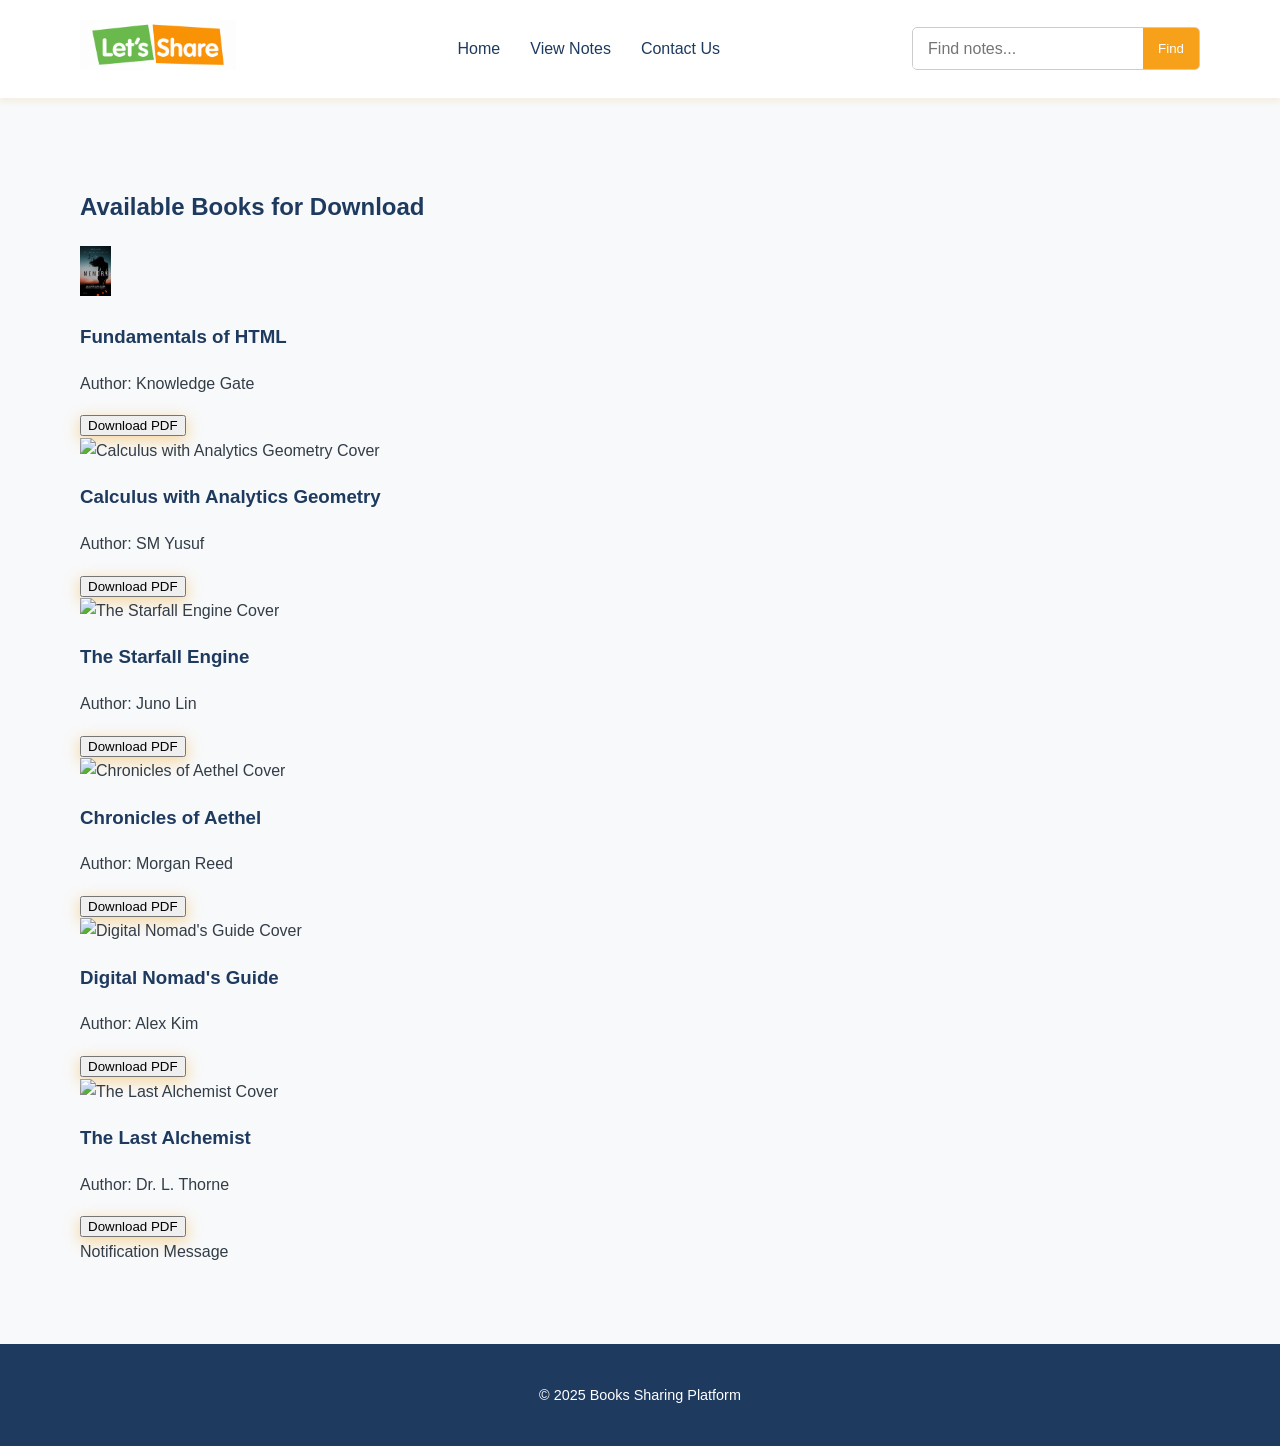
==== Books.html @ d98323ed "Add files via upload" ====
<!DOCTYPE html>
<html lang="en">
<head>
    <meta charset="UTF-8">
    <meta name="viewport" content="width=device-width, initial-scale=1.0">
    <title>Let's Share Books Library</title>
    <link rel="icon" type="image/png" href="images/Blue_Minimalist_Smart_Share_Technology_Logo-removebg-preview.png">
    <link rel="stylesheet" href="style.css">
        <!-- Load Tailwind CSS -->
    <script src="https://cdn.tailwindcss.com"></script>
        <style>
        /* Custom styles for a premium light theme, matching the provided image */
        :root {
            --primary-accent: #f59e0b; /* Orange/Yellow */
            --green-accent: #10b981; /* Green for logo (similar to the image) */
            --bg-light: #f8f9fa; /* Light grey/off-white */
            --card-light: #ffffff; /* Pure white for cards */
            --text-dark: #343a40; /* Dark grey for text */
            --text-muted: #6c757d; /* Muted grey for secondary text */
        }
        body {
            font-family: 'Inter', sans-serif;
            background-color: var(--bg-light); /* Apply light background to body */
        }
        .download-button {
            transition: all 0.3s ease;
            /* Box shadow uses the primary accent color */
            box-shadow: 0 4px 15px rgba(245, 158, 11, 0.4);
        }
        .download-button:hover {
            background-color: #d97706; /* Darker orange on hover */
            transform: translateY(-2px);
            box-shadow: 0 6px 20px rgba(245, 158, 11, 0.6);
        }
        header img{
            height: 50px;
        }
        footer {
    text-align: center;
    padding: 25px;
    background-color: var(--color-primary); /* Dark Navy Footer */
    color: var(--color-light);
    font-size: 0.9em;
    margin-top: 40px;
}
    </style>
        <script>
        // Array of mock book data
        const books = [
            {
                id: 1,
                title: "Fundamentals of HTML",
                author: "Knowledge Gate",
                coverUrl: "images/asdasd.png",
                downloadLink: "https://drive.google.com/file/d/1vGB7gHiRfBNX4cTZMDPtwU75SLCnD-1H/view?usp=sharing"
                 // Replace with actual book file URL
            },
            {
                id: 2,
                title: "Calculus with Analytics Geometry",
                author: "SM Yusuf",
                coverUrl: "https://placehold.co/400x600/f8f9fa/f59e0b?text=Math+Book",
                downloadLink: "#"
            },
            {
                id: 3,
                title: "The Starfall Engine",
                author: "Juno Lin",
                coverUrl: "https://placehold.co/400x600/f8f9fa/f59e0b?text=Fiction",
                downloadLink: "#"
            },
            {
                id: 4,
                title: "Chronicles of Aethel",
                author: "Morgan Reed",
                coverUrl: "https://placehold.co/400x600/f8f9fa/f59e0b?text=Fantasy",
                downloadLink: "#"
            },
            {
                id: 5,
                title: "Digital Nomad's Guide",
                author: "Alex Kim",
                coverUrl: "https://placehold.co/400x600/f8f9fa/f59e0b?text=Business",
                downloadLink: "#"
            },
            {
                id: 6,
                title: "The Last Alchemist",
                author: "Dr. L. Thorne",
                coverUrl: "https://placehold.co/400x600/f8f9fa/f59e0b?text=Science",
                downloadLink: "#"
            },
        ];

        // Function to handle the download action
        function downloadBook(title, url) {
            console.log(`Attempting to download: ${title}`);

            const a = document.createElement('a');
            a.href = url;
            a.download = title.replace(/\s/g, '_') + '.pdf'; // Suggests a filename
            document.body.appendChild(a);
            a.click();
            document.body.removeChild(a);

            // Using the custom notification instead of alert()
            showNotification(`Starting download for "${title}"...`);
        }

        // Custom notification function
        function showNotification(message) {
            const notification = document.getElementById('notification');
            notification.textContent = message;
            // Ensure element is visible before transitioning
            notification.classList.remove('hidden', 'opacity-0', 'translate-y-full');
            notification.classList.add('opacity-100', 'translate-y-0');

            setTimeout(() => {
                // Start fade-out and move-down transition
                notification.classList.remove('opacity-100', 'translate-y-0');
                notification.classList.add('opacity-0', 'translate-y-full');
                // Hide element after transition completes
                setTimeout(() => notification.classList.add('hidden'), 500);
            }, 3000);
        }

        // Function to dynamically render book cards
        function renderBooks() {
            const container = document.getElementById('books-container');
            container.innerHTML = books.map(book => `
                <div class="bg-card-light p-4 rounded-xl shadow-md transition duration-300 hover:shadow-lg flex flex-col items-center border border-gray-100">
                    <!-- Book Cover Image -->
                    <div class="w-full aspect-[2/3] overflow-hidden rounded-lg shadow-sm mb-4">
                        <img src="${book.coverUrl}" alt="${book.title} Cover"
                             class="w-full h-full object-cover"
                             onerror="this.onerror=null;this.src='https://placehold.co/400x600/ccc/333?text=No+Cover';"
                        >
                    </div>

                    <!-- Book Details -->
                    <div class="text-center w-full mb-4">
                        <h3 class="text-lg font-bold text-text-dark mb-1" title="${book.title}">${book.title}</h3>
                        <p class="text-xs text-text-muted">Author: ${book.author}</p>
                    </div>

                    <!-- Download Button -->
                    <button
                        onclick="downloadBook('${book.title.replace(/'/g, "\\'")}', '${book.downloadLink}')"
                        class="download-button w-full py-2 px-4 bg-yellow-600 text-white font-semibold rounded-lg uppercase tracking-wider text-sm hover:bg-yellow-700"
                    >
                        Download PDF
                    </button>
                </div>
            `).join('');
        }

        window.onload = renderBooks;
    </script>
</head>
<body>

    <header>
       <a href="index.html"><img src="images/Gemini_Generated_Image_vdewpxvdewpxvdew.png" alt="Let's Learn Logo"></a>
        <nav>
            <ul>
                <li><a href="#">Home</a></li>
                <li><a href="#notes-section">View Notes</a></li>
                <li><a href="contactus.html">Contact Us</a></li>
            </ul>
        </nav>
        <!-- Search bar -->
        <div class="search-bar">
            <input type="text" placeholder="Find notes..." id="search-input">
            <button type="button" id="search-btn">Find</button>
        </div>
    </header>
    <body class="min-h-screen text-text-dark">



    <!-- Main Content Area -->
    <main class="max-w-7xl mx-auto py-12 px-4 sm:px-6 lg:px-8">
        
        <!-- Large Rounded Content Wrapper (Matching image's central box) -->
        <div class="bg-white p-6 sm:p-10 rounded-3xl shadow-xl border border-gray-100">

            <h2 class="text-3xl font-bold text-gray-800 mb-8 sm:mb-10">
                Available Books for Download
            </h2>

            <!-- Books Grid Container -->
            <div id="books-container" class="grid grid-cols-2 sm:grid-cols-3 lg:grid-cols-4 xl:grid-cols-6 gap-6 sm:gap-8">
                <!-- Book cards will be injected here by JavaScript -->
            </div>
        </div>
        
        <!-- Custom Notification/Message Box -->
        <div id="notification"
             class="fixed bottom-6 right-6 bg-yellow-600 text-white px-6 py-3 rounded-lg shadow-2xl font-semibold transition-all duration-500 transform translate-y-full opacity-0 hidden z-50">
            Notification Message
        </div>

    </main>
       <footer>
        <p>&copy; 2025 Books Sharing Platform</p>
    </footer>


</body>
</body>
</html>
---- style.css ----
/* --- 1. Premium Global Styles and Typography --- */

:root {
    /* Define primary colors for easier theme changes */
    --color-primary: #1e3a5f; /* Deep Navy Blue */
    --color-accent: #f7a01a;  /* Soft Academic Gold/Orange */
    --color-background: #f8f9fa; /* Off-White/Light Gray background */
    --color-text: #333d47; /* Dark Gray text */
    --color-light: #ffffff;
}

body {
    font-family: 'Segoe UI', Tahoma, Geneva, Verdana, sans-serif; /* Modern, clear font */
    margin: 0;
    padding: 0;
    background-color: var(--color-background);
    color: var(--color-text);
    line-height: 1.6;
}

.search-bar {
    display: flex;
    align-items: center;
    border: 1px solid #ccc;
    border-radius: 5px;
    overflow: hidden; /* Contains the border */
    max-width: 350px;
}

.search-bar input {
    border: none;
    padding: 10px 15px;
    font-size: 1em;
    outline: none;
    flex-grow: 1;
}

.search-bar button {
    background-color: #f7a01a; /* Use navy blue for the button */
    color: white;
    padding: 13px 15px;
    border: none;
    cursor: pointer;
    transition: background-color 0.3s;
}

.search-bar button:hover {
    background-color: #4e3a15;
}

h1, h2, h3 {
    color: var(--color-primary);
    font-weight: 600;
}
img{
    height: 50px;
}

a {
    color: var(--color-accent); /* Links use the gold accent color */
    text-decoration: none;
    transition: color 0.3s;
}

a:hover {
    color: #cc8400; /* Slightly darker gold on hover */
    text-decoration: underline;
}

/* --- 2. Header and Navigation (Elevated Look) --- */

header {
    background-color: var(--color-light); /* White/Light background */
    padding: 20px 80px;
    border-bottom: none; 
    box-shadow: 0 4px 6px rgba(207, 144, 8, 0.1); /* Subtle 3D lift */
    display: flex;
    justify-content: space-between;
    align-items: center;
}

header h1 {
    margin: 0;
    font-size: 1.8em;
}

nav ul {
    list-style: none;
    padding: 0;
    margin: 0;
    display: flex;
}

nav ul li {
    margin-left: 30px;
}

nav ul li a {
    font-weight: 500;
    color: var(--color-primary);
    padding: 5px 0;
    position: relative;
}

/* Underline effect on hover */
nav ul li a::after {
    content: '';
    position: absolute;
    width: 0;
    height: 2px;
    display: block;
    margin-top: 5px;
    background: var(--color-accent);
    transition: width 0.3s ease;
    left: 0;
}

nav ul li a:hover::after {
    width: 100%;
}


/* --- 3. Main Content and Section Styling --- */

main {
    padding: 40px 80px;
    max-width: 1300px; /* Slightly wider main area */
    margin: 30px auto;
}

section {
    background-color: var(--color-light);
    padding: 40px;
    margin-bottom: 30px;
    border-radius: 10px; /* Smoother corners */
    box-shadow: 0 6px 15px rgba(0, 0, 0, 0.08); /* Stronger, professional shadow */
}

/* --- 4. Notes Display Section (Card Focus) --- */

#notes-display {
    display: grid;
    grid-template-columns: repeat(auto-fit, minmax(320px, 1fr));
    gap: 25px;
}

.note-card {
    border: 1px solid #e0e0e0;
    padding: 25px;
    margin: 25px;
    border-radius: 8px;
    transition: transform 0.3s, box-shadow 0.3s;
    background-color: #ffffff;
    display: flex;
    flex-direction: column;
    justify-content: space-between;
}

.note-card:hover {
    transform: translateY(-8px); /* Noticeable lift on hover */
    box-shadow: 0 10px 20px rgba(0, 0, 0, 0.15);
}

.note-card h3 {
    margin-top: 0;
    color: var(--color-primary);
    border-bottom: 1px solid #eee;
    padding-bottom: 10px;
    margin-bottom: 10px;
}
.note-card img{
width: 60%;
}

.note-card p {
    margin: 5px 0;
    font-size: 0.95em;
}

.note-card a {
    align-self: flex-start; /* Aligns link to the start of the card */
    margin-top: 15px;
    padding: 8px 15px;
    background-color: var(--color-accent);
    color: var(--color-light);
    border-radius: 5px;
    font-weight: bold;
    transition: background-color 0.3s;
}

.note-card a:hover {
    background-color: #cc8400;
    text-decoration: none;
}

/* --- 5. Upload Form Styling (Clean and Accessible) --- */

#upload-section h2 {
    border-bottom: 2px solid var(--color-accent);
    padding-bottom: 10px;
}

#upload-section label {
    display: block;
    font-weight: 500;
    margin-bottom: 8px;
    margin-top: 20px;
}

#upload-section input[type="text"],
#upload-section input[type="file"] {
    width: calc(100% - 20px); /* Adjust width for padding */
    padding: 10px;
    border: 1px solid #ccc;
    border-radius: 5px;
    transition: border-color 0.3s;
}

#upload-section input:focus {
    border-color: var(--color-accent); /* Highlight input on focus */
    outline: none;
}

#upload-section button {
    background-color: #28a745; /* Green for Submit action */
    color: white;
    padding: 12px 30px;
    border: none;
    border-radius: 5px;
    cursor: pointer;
    font-size: 1em;
    font-weight: bold;
    margin-top: 25px;
    transition: background-color 0.3s, transform 0.2s;
}

#upload-section button:hover {
    background-color: #1f7a35;
    transform: translateY(-2px);
}

/* --- 6. Footer --- */

footer {
    text-align: center;
    padding: 25px;
    background-color: var(--color-primary); /* Dark Navy Footer */
    color: var(--color-light);
    font-size: 0.9em;
    margin-top: 40px;
}
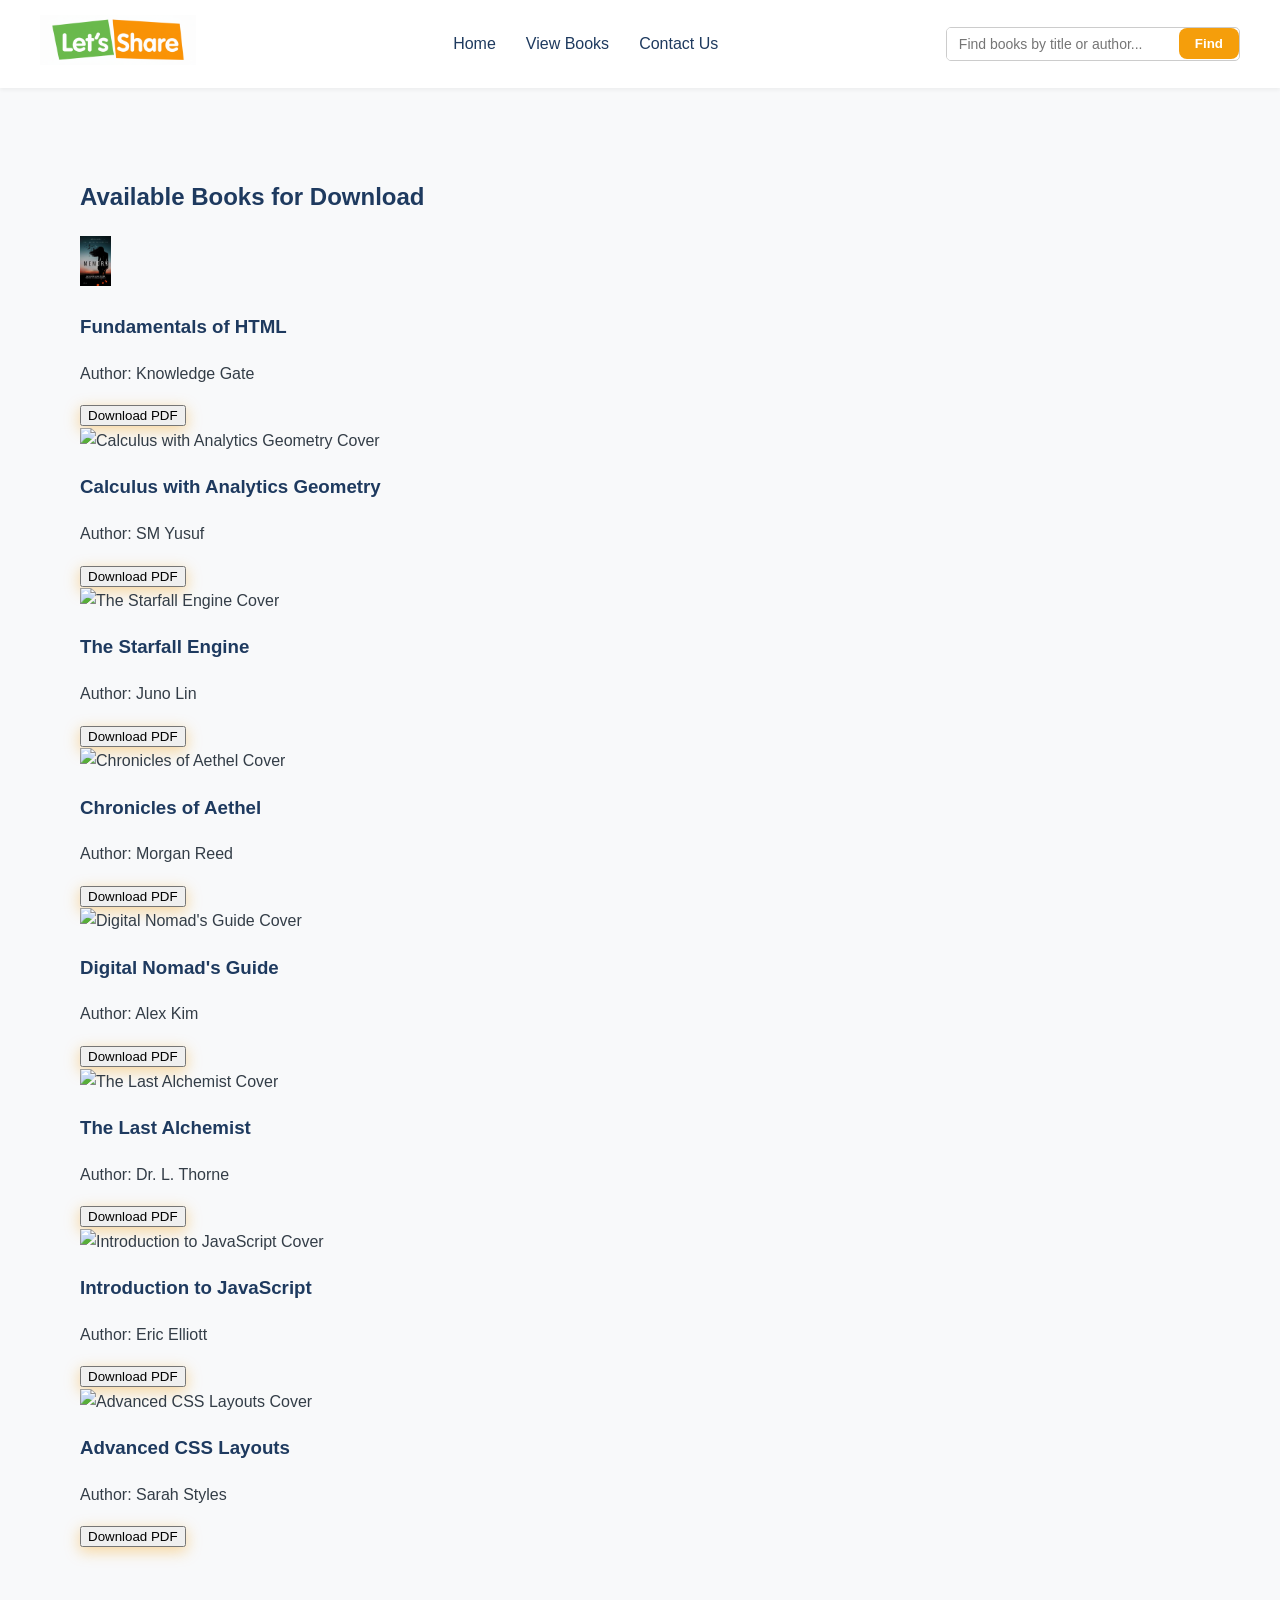
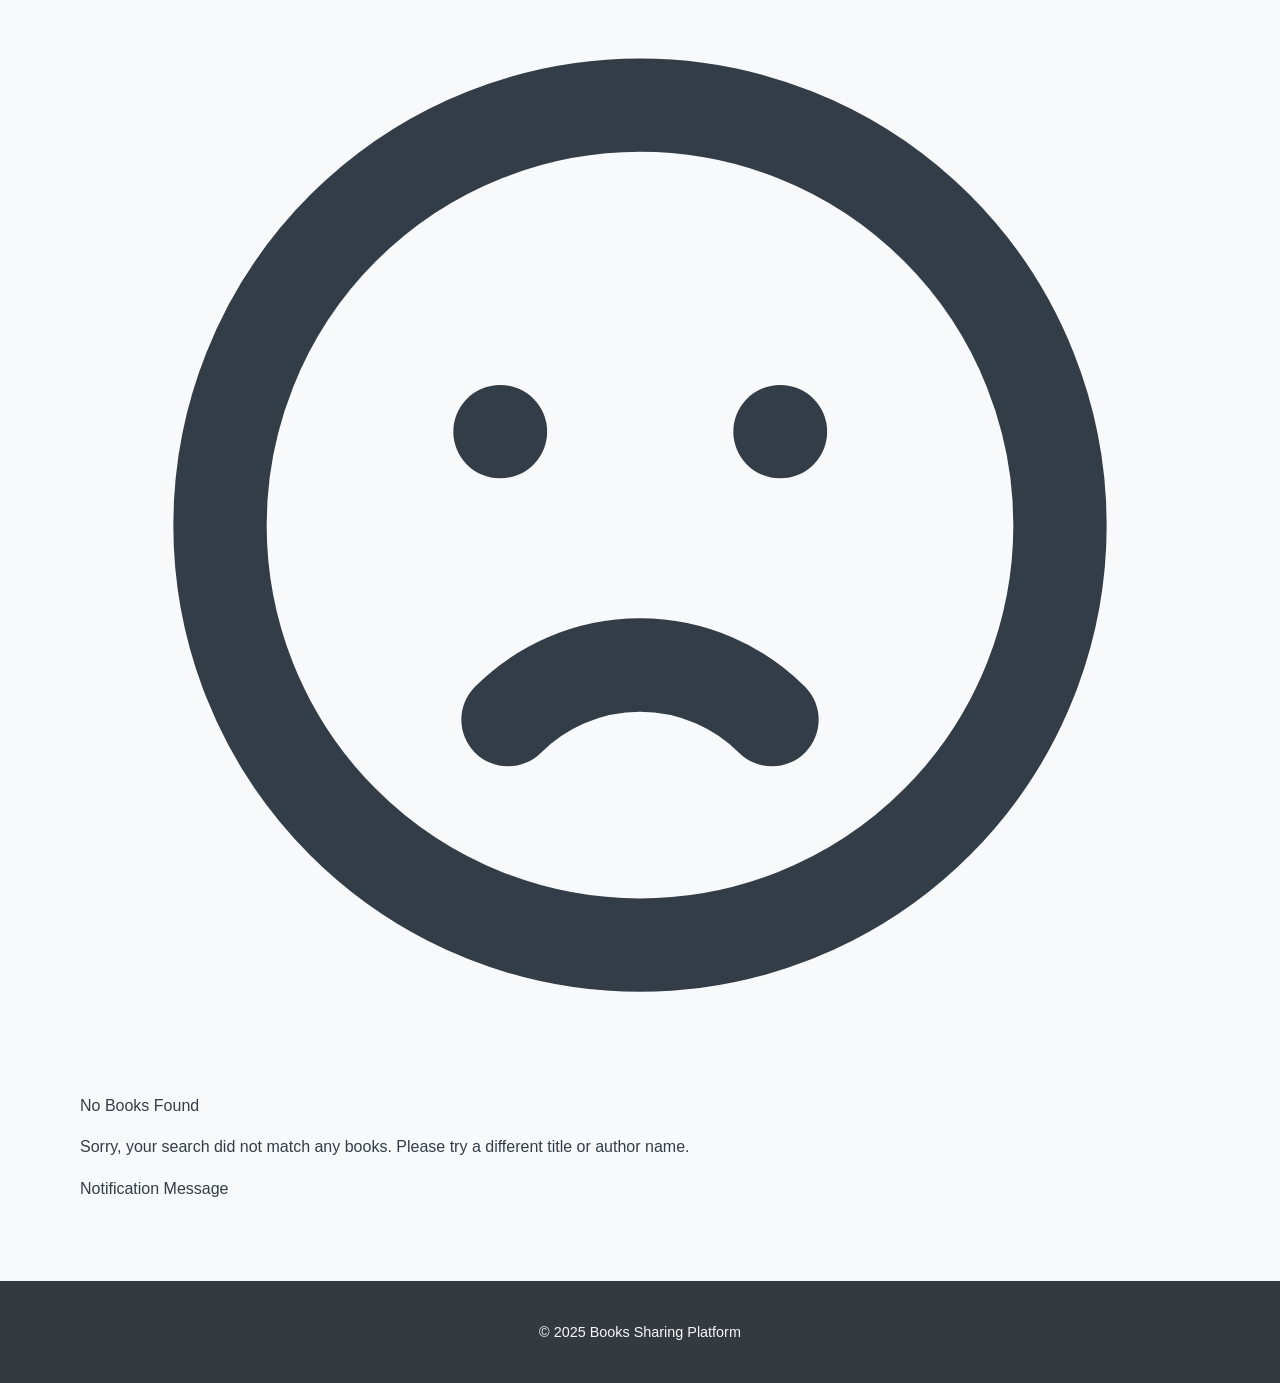
==== commit b246049d: "Add Search Feature I added a Search Feature and the Responsive Website Feature" ====
--- a/Books.html
+++ b/Books.html
@@ -32,18 +32,81 @@
             transform: translateY(-2px);
             box-shadow: 0 6px 20px rgba(245, 158, 11, 0.6);
         }
+        header {
+            display: flex;
+            justify-content: space-between;
+            align-items: center;
+            padding: 15px 40px;
+            background-color: var(--card-light);
+            box-shadow: 0 2px 4px rgba(0,0,0,0.05);
+        }
         header img{
             height: 50px;
         }
+        /* Custom styling for the search bar to ensure it looks integrated */
+        .search-bar {
+            display: flex;
+            gap: 8px;
+            align-items: center;
+        }
+        .search-bar input {
+            padding: 8px 12px;
+            font-size: 14px;
+            width: 200px; /* Default desktop width */
+            outline: none;
+            transition: border-color 0.2s;
+        }
+        .search-bar input:focus {
+            border-color: var(--primary-accent);
+            box-shadow: 0 0 0 1px var(--primary-accent);
+        }
+        .search-bar button {
+            background-color: var(--primary-accent);
+            color: white;
+            padding: 8px 16px;
+            border-radius: 8px;
+            font-weight: 600;
+            transition: background-color 0.2s, transform 0.2s;
+            cursor: pointer;
+        }
+        .search-bar button:hover {
+            background-color: #d97706;
+            transform: translateY(-1px);
+        }
+        /* Responsive adjustments for the header/search bar */
+        @media (max-width: 768px) {
+             header {
+                flex-direction: column;
+                padding: 15px 20px;
+                gap: 15px;
+            }
+            nav ul {
+                display: flex;
+                flex-wrap: wrap;
+                justify-content: center;
+            }
+            nav li {
+                margin: 0 8px;
+            }
+            .search-bar {
+                width: 100%;
+                justify-content: center;
+            }
+            .search-bar input {
+                flex-grow: 1;
+                width: auto;
+            }
+        }
+        /* Footer styling */
         footer {
-    text-align: center;
-    padding: 25px;
-    background-color: var(--color-primary); /* Dark Navy Footer */
-    color: var(--color-light);
-    font-size: 0.9em;
-    margin-top: 40px;
-}
-    </style>
+            text-align: center;
+            padding: 25px;
+            background-color: var(--text-dark); /* Using dark text color for a sleek footer */
+            color: var(--bg-light);
+            font-size: 0.9em;
+            margin-top: 40px;
+        }
+        </style>
         <script>
         // Array of mock book data
         const books = [
@@ -53,7 +116,6 @@
                 author: "Knowledge Gate",
                 coverUrl: "images/asdasd.png",
                 downloadLink: "https://drive.google.com/file/d/1vGB7gHiRfBNX4cTZMDPtwU75SLCnD-1H/view?usp=sharing"
-                 // Replace with actual book file URL
             },
             {
                 id: 2,
@@ -90,24 +152,46 @@
                 coverUrl: "https://placehold.co/400x600/f8f9fa/f59e0b?text=Science",
                 downloadLink: "#"
             },
+            {
+                id: 7,
+                title: "Introduction to JavaScript",
+                author: "Eric Elliott",
+                coverUrl: "https://placehold.co/400x600/f8f9fa/f59e0b?text=JS+Guide",
+                downloadLink: "#"
+            },
+            {
+                id: 8,
+                title: "Advanced CSS Layouts",
+                author: "Sarah Styles",
+                coverUrl: "https://placehold.co/400x600/f8f9fa/f59e0b?text=CSS+Book",
+                downloadLink: "#"
+            },
         ];
 
-        // Function to handle the download action
+        /**
+         * Function to handle the download action.
+         * @param {string} title - The title of the book.
+         * @param {string} url - The URL to the book file.
+         */
         function downloadBook(title, url) {
             console.log(`Attempting to download: ${title}`);
 
             const a = document.createElement('a');
             a.href = url;
-            a.download = title.replace(/\s/g, '_') + '.pdf'; // Suggests a filename
+            a.target = '_blank'; // Open in new tab/window
+            // a.download = title.replace(/\s/g, '_') + '.pdf'; // Suggests a filename (use if direct download is possible)
             document.body.appendChild(a);
             a.click();
             document.body.removeChild(a);
 
             // Using the custom notification instead of alert()
-            showNotification(`Starting download for "${title}"...`);
-        }
-
-        // Custom notification function
+            showNotification(`Opening download link for "${title}"...`);
+        }
+
+        /**
+         * Custom notification function to display messages to the user.
+         * @param {string} message - The message to display.
+         */
         function showNotification(message) {
             const notification = document.getElementById('notification');
             notification.textContent = message;
@@ -124,63 +208,115 @@
             }, 3000);
         }
 
-        // Function to dynamically render book cards
-        function renderBooks() {
+        /**
+         * Function to dynamically render book cards based on a provided list.
+         * Also handles displaying the 'No Results' message.
+         * @param {Array<Object>} bookList - The list of book objects to render.
+         */
+        function renderBooks(bookList) {
             const container = document.getElementById('books-container');
-            container.innerHTML = books.map(book => `
-                <div class="bg-card-light p-4 rounded-xl shadow-md transition duration-300 hover:shadow-lg flex flex-col items-center border border-gray-100">
-                    <!-- Book Cover Image -->
-                    <div class="w-full aspect-[2/3] overflow-hidden rounded-lg shadow-sm mb-4">
-                        <img src="${book.coverUrl}" alt="${book.title} Cover"
-                             class="w-full h-full object-cover"
-                             onerror="this.onerror=null;this.src='https://placehold.co/400x600/ccc/333?text=No+Cover';"
+            const noResultsMessage = document.getElementById('no-results-message');
+
+            if (bookList.length === 0) {
+                container.innerHTML = ''; // Clear existing content
+                noResultsMessage.classList.remove('hidden');
+            } else {
+                noResultsMessage.classList.add('hidden');
+                container.innerHTML = bookList.map(book => `
+                    <div class="bg-card-light p-4 rounded-xl shadow-md transition duration-300 hover:shadow-lg flex flex-col items-center border border-gray-100">
+                        <!-- Book Cover Image -->
+                        <div class="w-full aspect-[2/3] overflow-hidden rounded-lg shadow-sm mb-4">
+                            <img src="${book.coverUrl}" alt="${book.title} Cover"
+                                 class="w-full h-full object-cover"
+                                 onerror="this.onerror=null;this.src='https://placehold.co/400x600/ccc/333?text=No+Cover';"
+                            >
+                        </div>
+
+                        <!-- Book Details -->
+                        <div class="text-center w-full mb-4">
+                            <h3 class="text-lg font-bold text-text-dark mb-1" title="${book.title}">${book.title}</h3>
+                            <p class="text-xs text-text-muted">Author: ${book.author}</p>
+                        </div>
+
+                        <!-- Download Button -->
+                        <button
+                            onclick="downloadBook('${book.title.replace(/'/g, "\\'")}', '${book.downloadLink}')"
+                            class="download-button w-full py-2 px-4 bg-yellow-600 text-white font-semibold rounded-lg uppercase tracking-wider text-sm hover:bg-yellow-700"
                         >
+                            Download PDF
+                        </button>
                     </div>
-
-                    <!-- Book Details -->
-                    <div class="text-center w-full mb-4">
-                        <h3 class="text-lg font-bold text-text-dark mb-1" title="${book.title}">${book.title}</h3>
-                        <p class="text-xs text-text-muted">Author: ${book.author}</p>
-                    </div>
-
-                    <!-- Download Button -->
-                    <button
-                        onclick="downloadBook('${book.title.replace(/'/g, "\\'")}', '${book.downloadLink}')"
-                        class="download-button w-full py-2 px-4 bg-yellow-600 text-white font-semibold rounded-lg uppercase tracking-wider text-sm hover:bg-yellow-700"
-                    >
-                        Download PDF
-                    </button>
-                </div>
-            `).join('');
-        }
-
-        window.onload = renderBooks;
+                `).join('');
+            }
+        }
+
+        /**
+         * Handles the search logic: filters the main books array and triggers rendering.
+         */
+        function searchBooks() {
+            const searchInput = document.getElementById('search-input');
+            const searchTerm = searchInput.value.toLowerCase().trim();
+
+            const filteredBooks = books.filter(book => {
+                const title = book.title.toLowerCase();
+                const author = book.author.toLowerCase();
+                // Check if the search term is in the title or the author name
+                return title.includes(searchTerm) || author.includes(searchTerm);
+            });
+
+            renderBooks(filteredBooks);
+        }
+
+        // Setup the initial rendering and all event listeners when the window loads
+        window.onload = () => {
+             // 1. Initial render of all books
+             renderBooks(books);
+
+             // 2. Setup event listeners for the search feature
+             const searchInput = document.getElementById('search-input');
+             const searchButton = document.getElementById('search-btn');
+
+             if (searchInput && searchButton) {
+                 // Real-time search as the user types
+                 searchInput.addEventListener('input', searchBooks);
+
+                 // Handle search when the 'Find' button is clicked
+                 searchButton.addEventListener('click', searchBooks);
+
+                 // Handle search when the user presses 'Enter'
+                 searchInput.addEventListener('keypress', (e) => {
+                     if (e.key === 'Enter') {
+                         searchBooks();
+                     }
+                 });
+             }
+        };
     </script>
 </head>
-<body>
+<body class="min-h-screen text-text-dark">
 
     <header>
        <a href="index.html"><img src="images/Gemini_Generated_Image_vdewpxvdewpxvdew.png" alt="Let's Learn Logo"></a>
         <nav>
             <ul>
                 <li><a href="#">Home</a></li>
-                <li><a href="#notes-section">View Notes</a></li>
+                <li><a href="#books-container">View Books</a></li>
                 <li><a href="contactus.html">Contact Us</a></li>
             </ul>
         </nav>
         <!-- Search bar -->
         <div class="search-bar">
-            <input type="text" placeholder="Find notes..." id="search-input">
+            <!-- Changed placeholder from 'Find notes...' to 'Find books...' -->
+            <input type="text" placeholder="Find books by title or author..." id="search-input">
             <button type="button" id="search-btn">Find</button>
         </div>
     </header>
-    <body class="min-h-screen text-text-dark">
 
 
 
     <!-- Main Content Area -->
     <main class="max-w-7xl mx-auto py-12 px-4 sm:px-6 lg:px-8">
-        
+
         <!-- Large Rounded Content Wrapper (Matching image's central box) -->
         <div class="bg-white p-6 sm:p-10 rounded-3xl shadow-xl border border-gray-100">
 
@@ -192,8 +328,21 @@
             <div id="books-container" class="grid grid-cols-2 sm:grid-cols-3 lg:grid-cols-4 xl:grid-cols-6 gap-6 sm:gap-8">
                 <!-- Book cards will be injected here by JavaScript -->
             </div>
+
+            <!-- No Results Message (Hidden by default) -->
+            <div id="no-results-message" class="hidden text-center mt-10 p-8 border-2 border-dashed border-gray-200 rounded-xl bg-gray-50">
+                <p class="text-2xl font-semibold text-text-dark mb-2">
+                    <svg xmlns="http://www.w3.org/2000/svg" class="h-8 w-8 inline-block mr-2 text-red-500" fill="none" viewBox="0 0 24 24" stroke="currentColor" stroke-width="2">
+                      <path stroke-linecap="round" stroke-linejoin="round" d="M9.172 16.172a4 4 0 015.656 0M9 10h.01M15 10h.01M21 12a9 9 0 11-18 0 9 9 0 0118 0z" />
+                    </svg>
+                    No Books Found
+                </p>
+                <p class="text-md text-text-muted">
+                    Sorry, your search did not match any books. Please try a different title or author name.
+                </p>
+            </div>
         </div>
-        
+
         <!-- Custom Notification/Message Box -->
         <div id="notification"
              class="fixed bottom-6 right-6 bg-yellow-600 text-white px-6 py-3 rounded-lg shadow-2xl font-semibold transition-all duration-500 transform translate-y-full opacity-0 hidden z-50">
@@ -207,5 +356,4 @@
 
 
 </body>
-</body>
 </html>
--- a/style.css
+++ b/style.css
@@ -248,4 +248,136 @@
     color: var(--color-light);
     font-size: 0.9em;
     margin-top: 40px;
-}+}
+
+
+/* --- 7. Responsive Design (Tablets & Mobile) --- */
+
+/* For screens up to 1024px (Typical Tablet Landscape) */
+@media (max-width: 1024px) {
+    header {
+        padding: 15px 40px; /* Reduce padding */
+    }
+
+    main {
+        padding: 30px 40px;
+    }
+
+    /* Adjust the display for the main content and sidebar */
+    .content-wrapper {
+        display: block !important; /* Forces the main content and sidebar to stack */
+    }
+
+    .main-content {
+        width: 100% !important; /* Full width for main content */
+        margin-bottom: 30px; /* Add space below main content */
+    }
+
+    .sidebar {
+        width: 100% !important; /* Full width for sidebar */
+    }
+}
+
+/* For screens up to 768px (Typical Tablet Portrait / Large Mobile) */
+@media (max-width: 768px) {
+    /* Stack header elements: Logo/Nav and Search */
+    header {
+        flex-direction: column;
+        align-items: flex-start;
+        padding: 15px 20px;
+    }
+
+    /* Move navigation below the logo */
+    nav {
+        order: 2; /* Move nav below logo/title */
+        margin-top: 15px;
+    }
+
+    nav ul {
+        flex-wrap: wrap; /* Allow navigation items to wrap */
+    }
+
+    nav ul li {
+        margin-left: 0;
+        margin-right: 20px;
+        margin-bottom: 5px;
+    }
+
+    /* Move search bar below the nav */
+    .search-bar {
+        order: 3;
+        width: 100%;
+        max-width: none;
+        margin-top: 15px;
+    }
+
+    /* Full width for search input */
+    .search-bar input {
+        flex-grow: 1;
+        width: 100%;
+    }
+    
+    main {
+        padding: 20px;
+    }
+
+    section {
+        padding: 25px; /* Reduce section padding */
+    }
+
+    /* Adjust the grid for note cards */
+    #notes-display {
+        grid-template-columns: repeat(auto-fit, minmax(280px, 1fr));
+        gap: 20px;
+    }
+
+    .note-card {
+        margin: 0; /* Remove extra margin from note cards */
+    }
+}
+
+/* For screens up to 480px (Typical Mobile) */
+@media (max-width: 480px) {
+    /* Ensure only a single column for note cards on small phones */
+    #notes-display {
+        grid-template-columns: 1fr;
+    }
+    
+    header {
+        padding: 10px 15px;
+    }
+    
+    nav ul li a {
+        font-size: 0.9em;
+    }
+}
+        /* Custom styling for the search bar to ensure it looks integrated */
+        .search-bar {
+            display: flex;
+            gap: 8px;
+            align-items: center;
+        }
+        .search-bar input {
+            padding: 8px 12px;
+            font-size: 14px;
+            width: 200px; /* Default desktop width */
+            outline: none;
+            transition: border-color 0.2s;
+        }
+        .search-bar input:focus {
+            border-color: var(--primary-accent);
+            box-shadow: 0 0 0 1px var(--primary-accent);
+        }
+        .search-bar button {
+            background-color: #d97706;
+            color: rgb(255, 255, 255);
+            padding: 8px 16px;
+            border-radius: 8px;
+            font-weight: 600;
+            transition: background-color 0.2s, transform 0.2s;
+            cursor: pointer;
+        }
+        .search-bar button:hover {
+            background-color: #d97706;
+            transform: translateY(-1px);
+        }
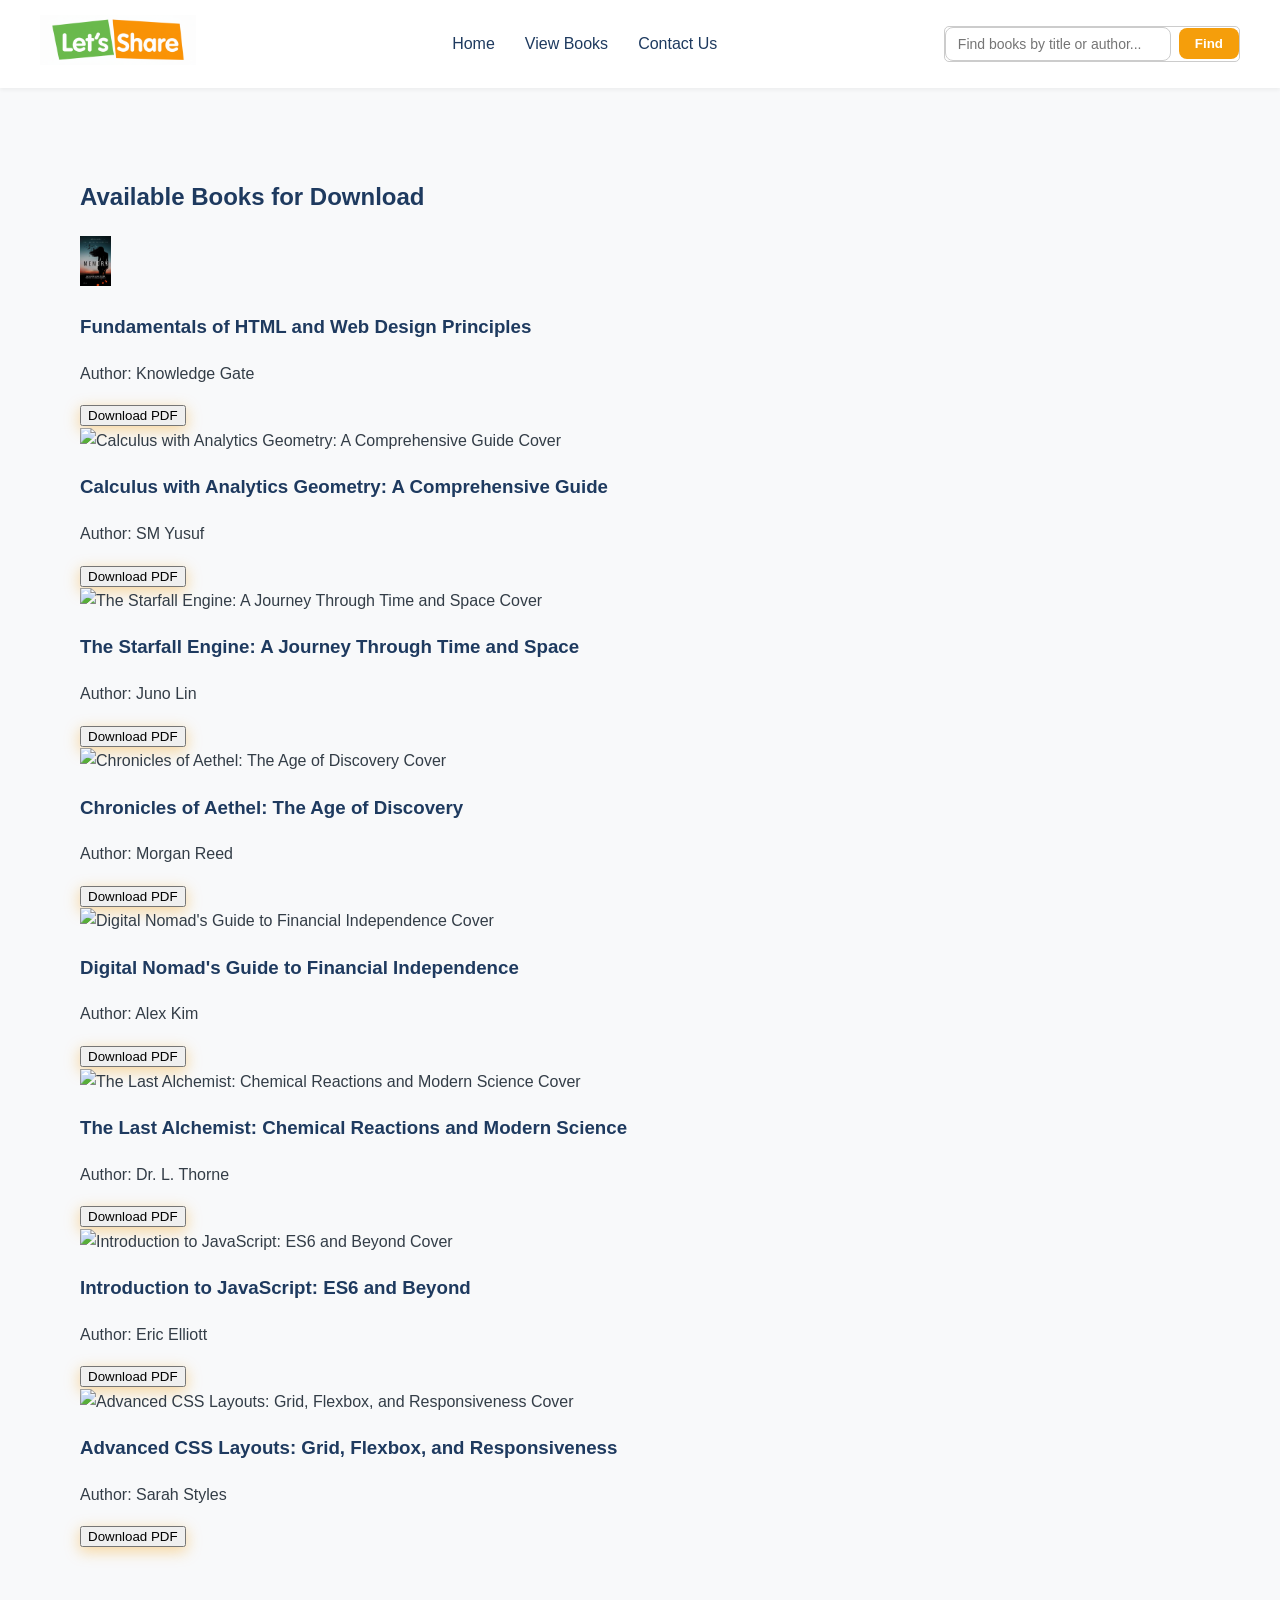
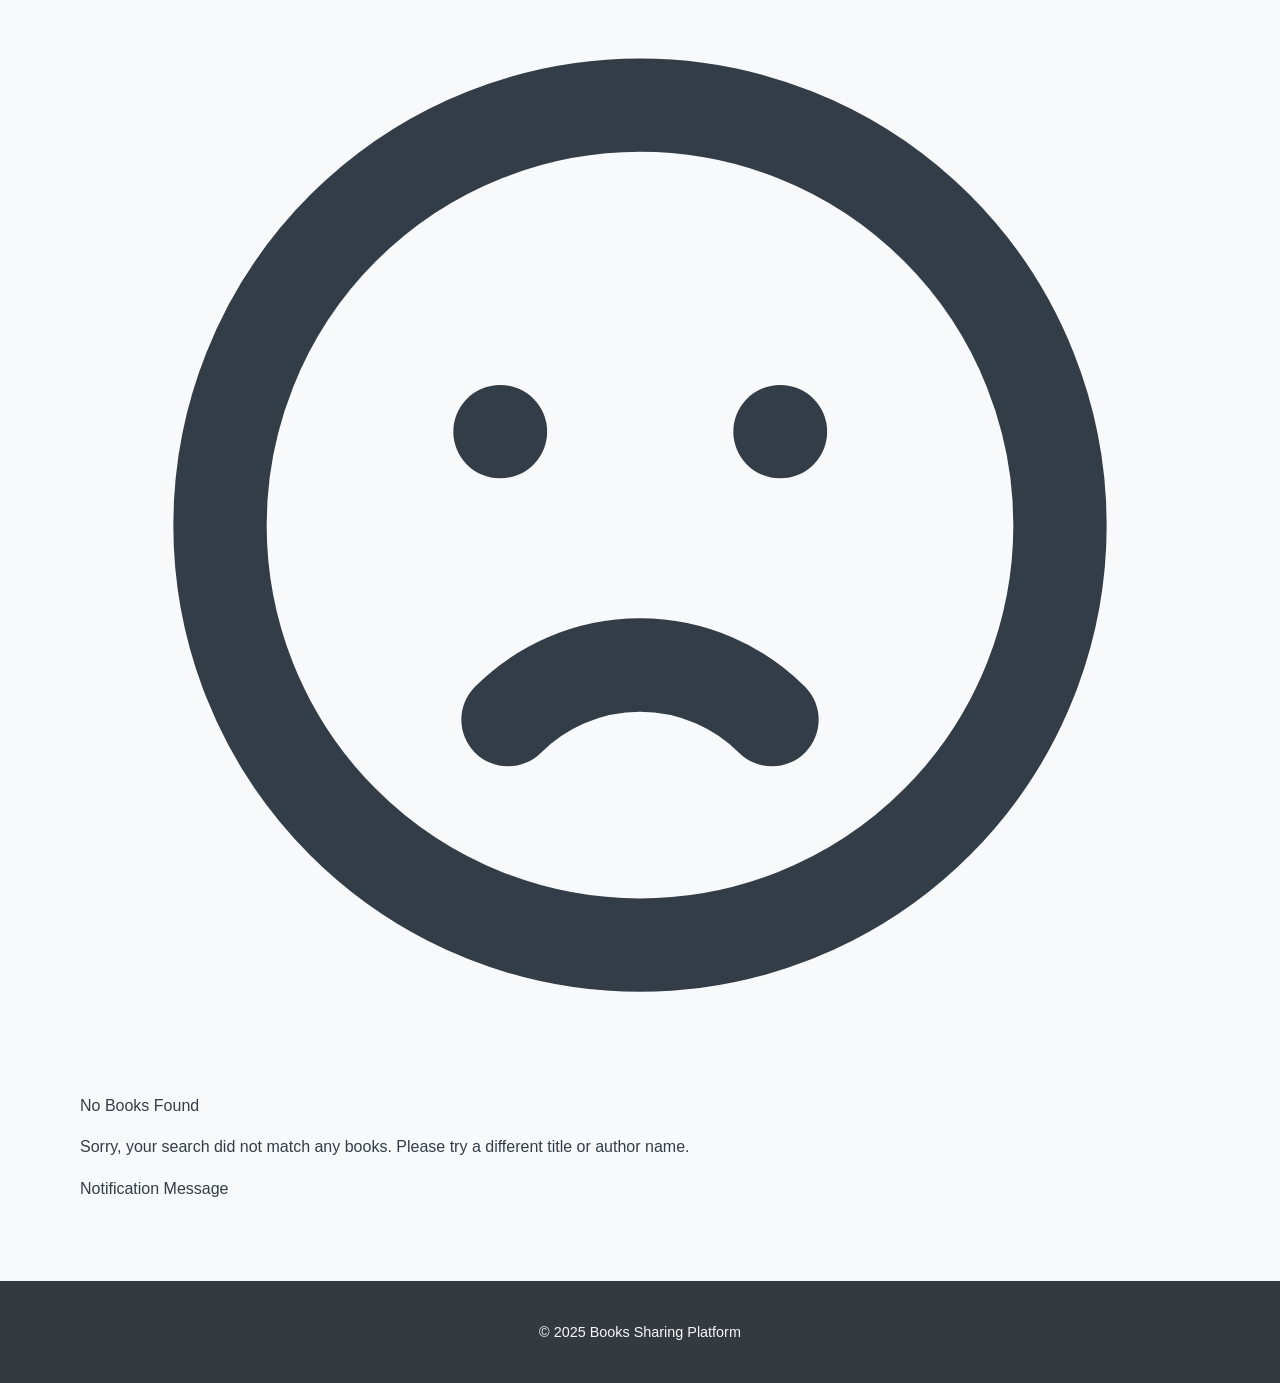
==== commit d86524bf: "make more align for mobile" ====
--- a/Books.html
+++ b/Books.html
@@ -24,6 +24,7 @@
         }
         .download-button {
             transition: all 0.3s ease;
+            cursor: pointer;
             /* Box shadow uses the primary accent color */
             box-shadow: 0 4px 15px rgba(245, 158, 11, 0.4);
         }
@@ -53,6 +54,8 @@
             padding: 8px 12px;
             font-size: 14px;
             width: 200px; /* Default desktop width */
+            border: 1px solid #ccc;
+            border-radius: 8px; /* Added border-radius */
             outline: none;
             transition: border-color 0.2s;
         }
@@ -75,10 +78,14 @@
         }
         /* Responsive adjustments for the header/search bar */
         @media (max-width: 768px) {
-             header {
+            header {
                 flex-direction: column;
                 padding: 15px 20px;
                 gap: 15px;
+            }
+            nav {
+                order: 2; /* Puts nav below logo/search */
+                width: 100%;
             }
             nav ul {
                 display: flex;
@@ -87,8 +94,10 @@
             }
             nav li {
                 margin: 0 8px;
+                flex-basis: auto; /* Allows links to shrink/grow */
             }
             .search-bar {
+                order: 3;
                 width: 100%;
                 justify-content: center;
             }
@@ -97,6 +106,7 @@
                 width: auto;
             }
         }
+        
         /* Footer styling */
         footer {
             text-align: center;
@@ -106,62 +116,72 @@
             font-size: 0.9em;
             margin-top: 40px;
         }
+        
+        /* Utility for mobile optimization */
+        .truncate-mobile {
+            display: block;
+            overflow: hidden;
+            white-space: nowrap;
+            text-overflow: ellipsis;
+            max-width: 100%; /* Important for truncation to work */
+        }
+        
         </style>
         <script>
         // Array of mock book data
         const books = [
             {
                 id: 1,
-                title: "Fundamentals of HTML",
+                title: "Fundamentals of HTML and Web Design Principles",
                 author: "Knowledge Gate",
                 coverUrl: "images/asdasd.png",
                 downloadLink: "https://drive.google.com/file/d/1vGB7gHiRfBNX4cTZMDPtwU75SLCnD-1H/view?usp=sharing"
             },
             {
                 id: 2,
-                title: "Calculus with Analytics Geometry",
+                title: "Calculus with Analytics Geometry: A Comprehensive Guide",
                 author: "SM Yusuf",
                 coverUrl: "https://placehold.co/400x600/f8f9fa/f59e0b?text=Math+Book",
                 downloadLink: "#"
             },
             {
                 id: 3,
-                title: "The Starfall Engine",
+                title: "The Starfall Engine: A Journey Through Time and Space",
                 author: "Juno Lin",
                 coverUrl: "https://placehold.co/400x600/f8f9fa/f59e0b?text=Fiction",
                 downloadLink: "#"
             },
             {
                 id: 4,
-                title: "Chronicles of Aethel",
+                title: "Chronicles of Aethel: The Age of Discovery",
                 author: "Morgan Reed",
                 coverUrl: "https://placehold.co/400x600/f8f9fa/f59e0b?text=Fantasy",
                 downloadLink: "#"
             },
             {
                 id: 5,
-                title: "Digital Nomad's Guide",
+                title: "Digital Nomad's Guide to Financial Independence",
                 author: "Alex Kim",
                 coverUrl: "https://placehold.co/400x600/f8f9fa/f59e0b?text=Business",
                 downloadLink: "#"
             },
             {
                 id: 6,
-                title: "The Last Alchemist",
+                title: "The Last Alchemist: Chemical Reactions and Modern Science",
                 author: "Dr. L. Thorne",
                 coverUrl: "https://placehold.co/400x600/f8f9fa/f59e0b?text=Science",
                 downloadLink: "#"
             },
             {
                 id: 7,
-                title: "Introduction to JavaScript",
+                title: "Introduction to JavaScript: ES6 and Beyond",
                 author: "Eric Elliott",
                 coverUrl: "https://placehold.co/400x600/f8f9fa/f59e0b?text=JS+Guide",
                 downloadLink: "#"
             },
             {
                 id: 8,
-                title: "Advanced CSS Layouts",
+                title: "Advanced CSS Layouts: Grid, Flexbox, and Responsiveness",
                 author: "Sarah Styles",
                 coverUrl: "https://placehold.co/400x600/f8f9fa/f59e0b?text=CSS+Book",
                 downloadLink: "#"
@@ -179,7 +199,6 @@
             const a = document.createElement('a');
             a.href = url;
             a.target = '_blank'; // Open in new tab/window
-            // a.download = title.replace(/\s/g, '_') + '.pdf'; // Suggests a filename (use if direct download is possible)
             document.body.appendChild(a);
             a.click();
             document.body.removeChild(a);
@@ -223,25 +242,27 @@
             } else {
                 noResultsMessage.classList.add('hidden');
                 container.innerHTML = bookList.map(book => `
-                    <div class="bg-card-light p-4 rounded-xl shadow-md transition duration-300 hover:shadow-lg flex flex-col items-center border border-gray-100">
+                    <div class="bg-card-light p-3 sm:p-4 rounded-xl shadow-md transition duration-300 hover:shadow-lg flex flex-col items-center border border-gray-100">
                         <!-- Book Cover Image -->
-                        <div class="w-full aspect-[2/3] overflow-hidden rounded-lg shadow-sm mb-4">
+                        <div class="w-full aspect-[2/3] overflow-hidden rounded-lg shadow-sm mb-3">
                             <img src="${book.coverUrl}" alt="${book.title} Cover"
                                  class="w-full h-full object-cover"
                                  onerror="this.onerror=null;this.src='https://placehold.co/400x600/ccc/333?text=No+Cover';"
                             >
                         </div>
 
-                        <!-- Book Details -->
-                        <div class="text-center w-full mb-4">
-                            <h3 class="text-lg font-bold text-text-dark mb-1" title="${book.title}">${book.title}</h3>
+                        <!-- Book Details (Responsive Text) -->
+                        <div class="text-center w-full mb-3">
+                            <!-- Title: Smaller text on mobile (text-sm) and larger on desktop (sm:text-base) with truncation -->
+                            <h3 class="text-sm sm:text-base font-bold text-text-dark mb-1 truncate-mobile" title="${book.title}">${book.title}</h3>
+                            <!-- Author: Smallest text size for secondary info -->
                             <p class="text-xs text-text-muted">Author: ${book.author}</p>
                         </div>
 
-                        <!-- Download Button -->
+                        <!-- Download Button (Full width on all sizes) -->
                         <button
                             onclick="downloadBook('${book.title.replace(/'/g, "\\'")}', '${book.downloadLink}')"
-                            class="download-button w-full py-2 px-4 bg-yellow-600 text-white font-semibold rounded-lg uppercase tracking-wider text-sm hover:bg-yellow-700"
+                            class="download-button w-full py-2 px-3 bg-yellow-600 text-white font-semibold rounded-lg uppercase tracking-wider text-sm hover:bg-yellow-700"
                         >
                             Download PDF
                         </button>
@@ -269,27 +290,27 @@
 
         // Setup the initial rendering and all event listeners when the window loads
         window.onload = () => {
-             // 1. Initial render of all books
-             renderBooks(books);
-
-             // 2. Setup event listeners for the search feature
-             const searchInput = document.getElementById('search-input');
-             const searchButton = document.getElementById('search-btn');
-
-             if (searchInput && searchButton) {
-                 // Real-time search as the user types
-                 searchInput.addEventListener('input', searchBooks);
-
-                 // Handle search when the 'Find' button is clicked
-                 searchButton.addEventListener('click', searchBooks);
-
-                 // Handle search when the user presses 'Enter'
-                 searchInput.addEventListener('keypress', (e) => {
-                     if (e.key === 'Enter') {
-                         searchBooks();
-                     }
-                 });
-             }
+            // 1. Initial render of all books
+            renderBooks(books);
+
+            // 2. Setup event listeners for the search feature
+            const searchInput = document.getElementById('search-input');
+            const searchButton = document.getElementById('search-btn');
+
+            if (searchInput && searchButton) {
+                // Real-time search as the user types
+                searchInput.addEventListener('input', searchBooks);
+
+                // Handle search when the 'Find' button is clicked
+                searchButton.addEventListener('click', searchBooks);
+
+                // Handle search when the user presses 'Enter'
+                searchInput.addEventListener('keypress', (e) => {
+                    if (e.key === 'Enter') {
+                        searchBooks();
+                    }
+                });
+            }
         };
     </script>
 </head>
@@ -306,7 +327,6 @@
         </nav>
         <!-- Search bar -->
         <div class="search-bar">
-            <!-- Changed placeholder from 'Find notes...' to 'Find books...' -->
             <input type="text" placeholder="Find books by title or author..." id="search-input">
             <button type="button" id="search-btn">Find</button>
         </div>
@@ -325,7 +345,8 @@
             </h2>
 
             <!-- Books Grid Container -->
-            <div id="books-container" class="grid grid-cols-2 sm:grid-cols-3 lg:grid-cols-4 xl:grid-cols-6 gap-6 sm:gap-8">
+            <!-- The grid is now more prominent on mobile with 'grid-cols-2' on all sizes -->
+            <div id="books-container" class="grid grid-cols-2 sm:grid-cols-3 lg:grid-cols-4 xl:grid-cols-6 gap-4 sm:gap-8">
                 <!-- Book cards will be injected here by JavaScript -->
             </div>
 
@@ -350,10 +371,10 @@
         </div>
 
     </main>
-       <footer>
+        <footer>
         <p>&copy; 2025 Books Sharing Platform</p>
     </footer>
 
 
 </body>
-</html>+</html>
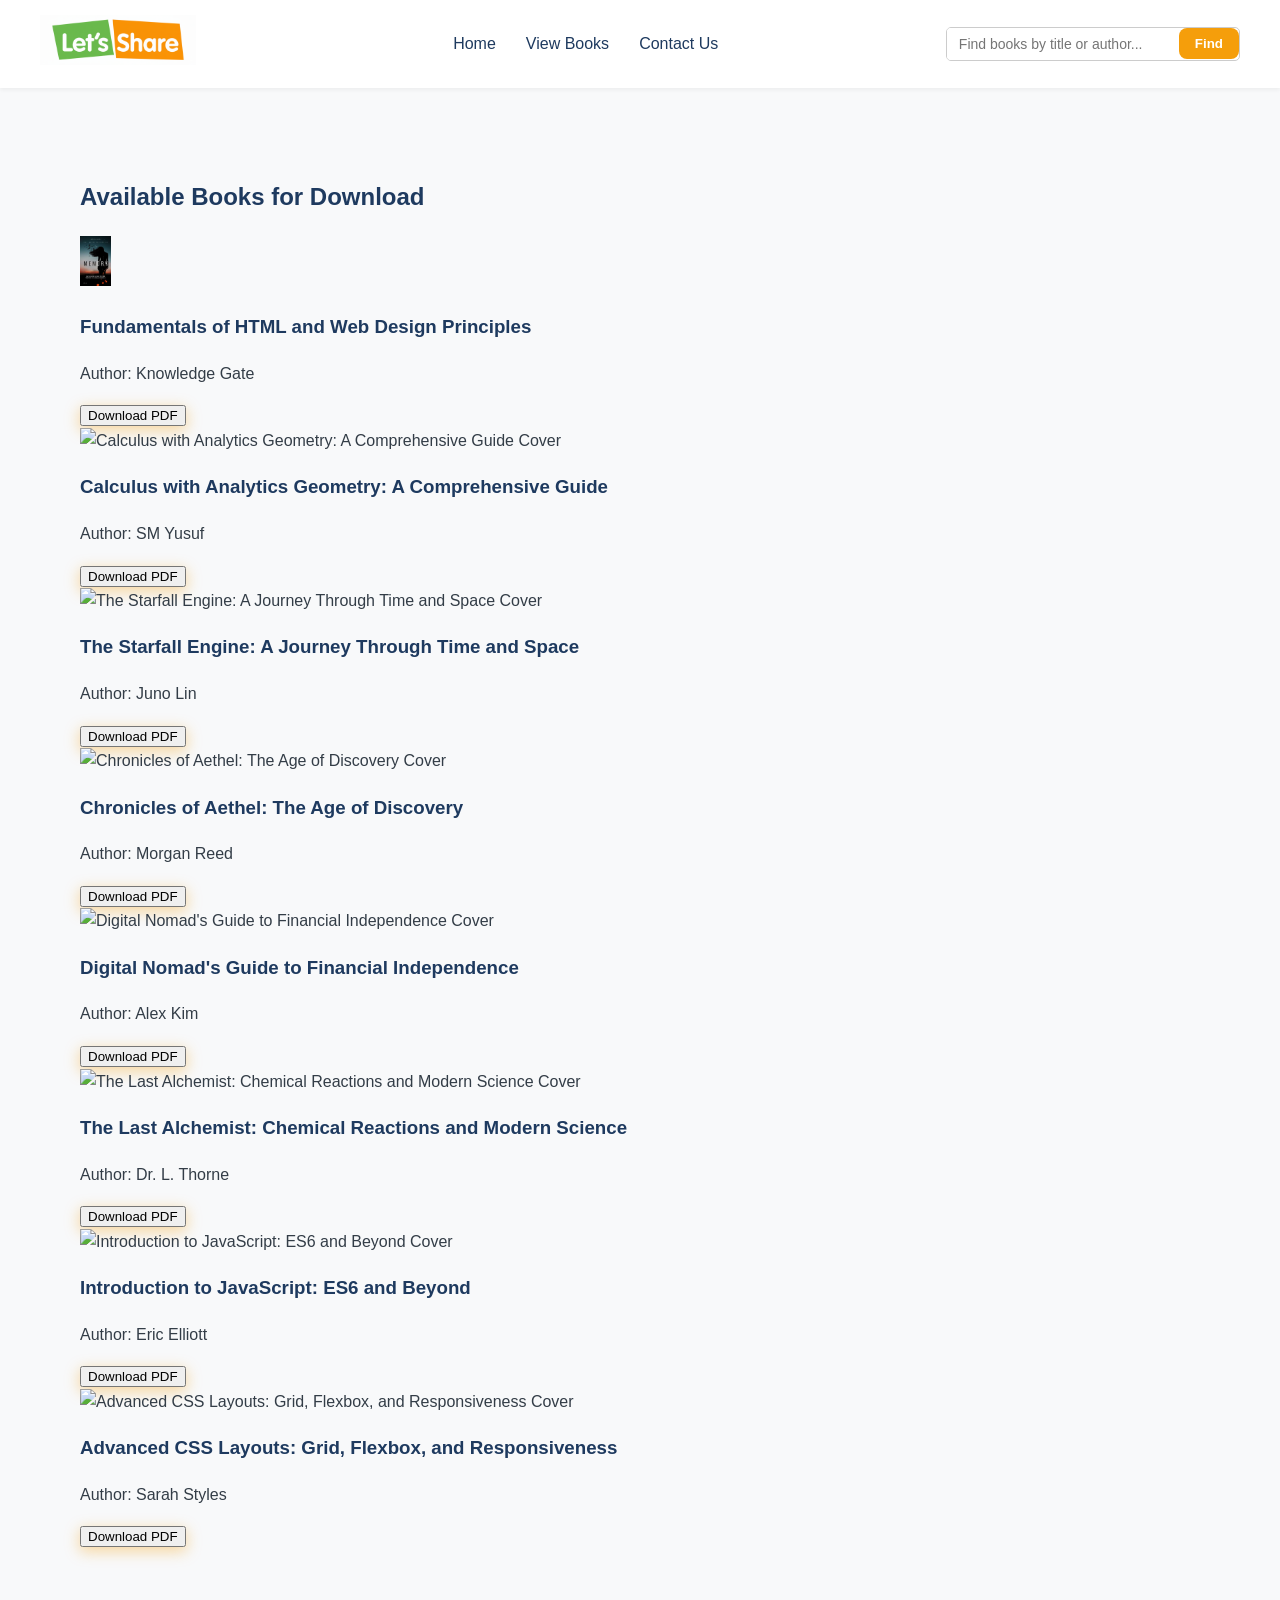
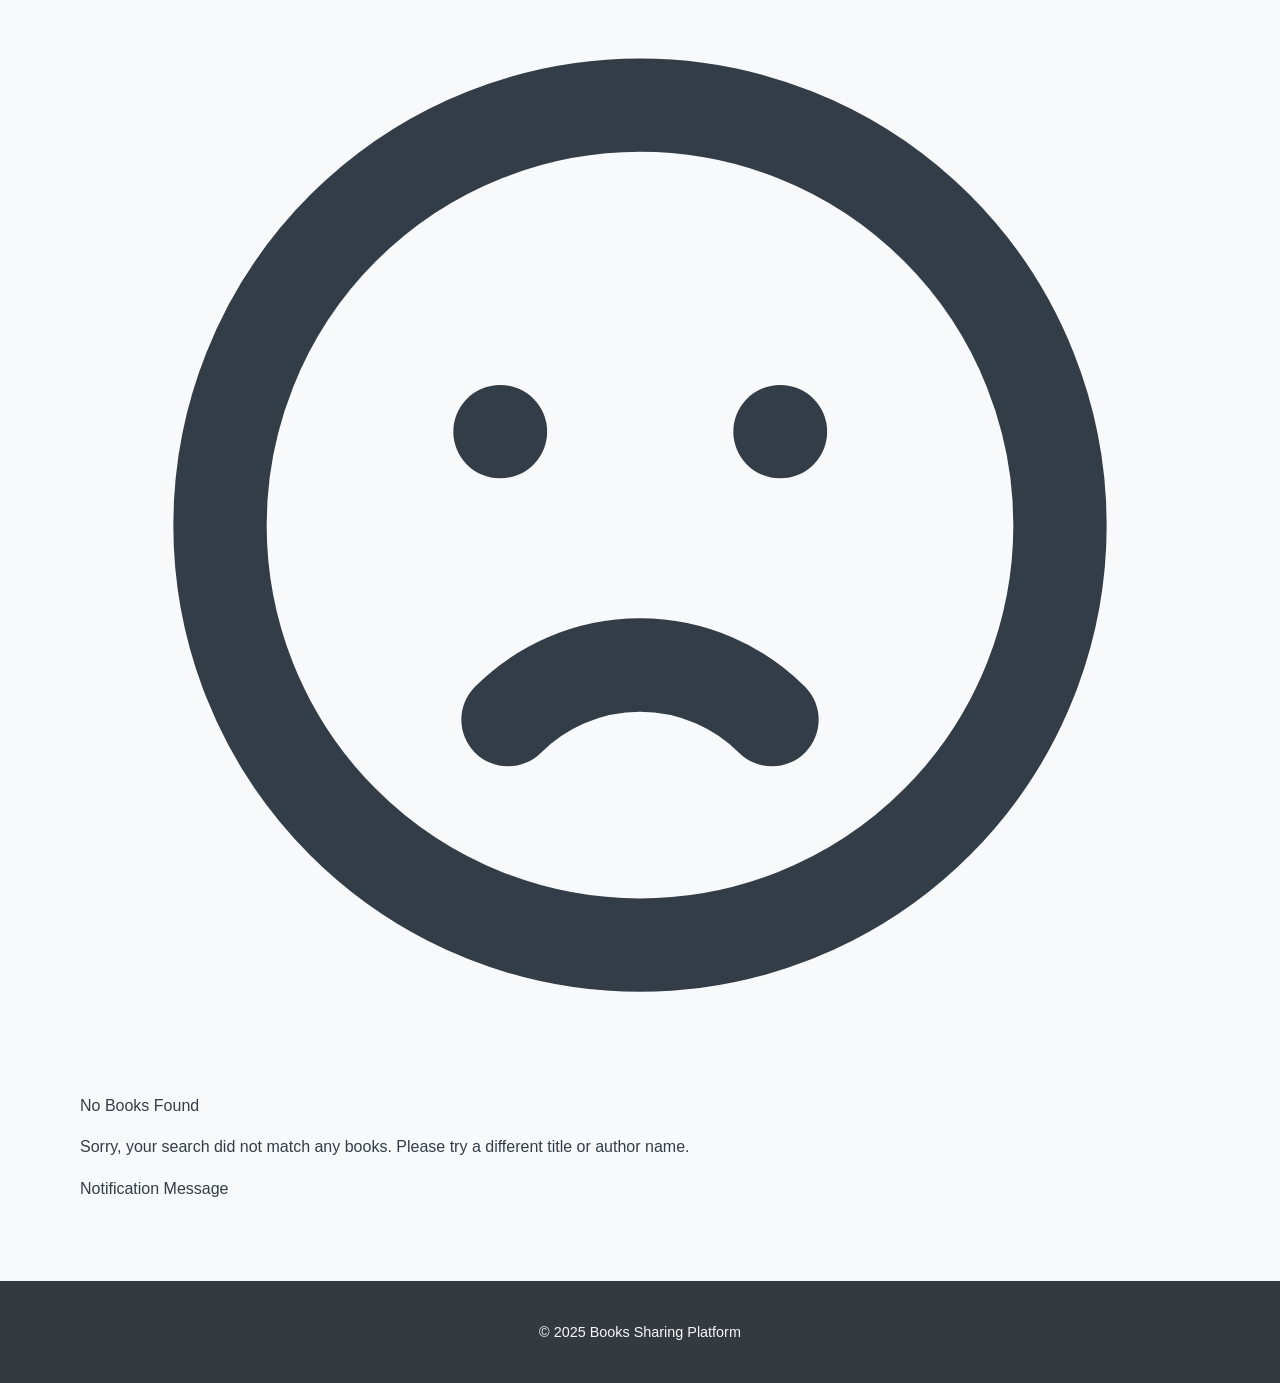
==== commit 813de030: "Update Books.html" ====
--- a/Books.html
+++ b/Books.html
@@ -54,8 +54,6 @@
             padding: 8px 12px;
             font-size: 14px;
             width: 200px; /* Default desktop width */
-            border: 1px solid #ccc;
-            border-radius: 8px; /* Added border-radius */
             outline: none;
             transition: border-color 0.2s;
         }
@@ -378,3 +376,4 @@
 
 </body>
 </html>
+
